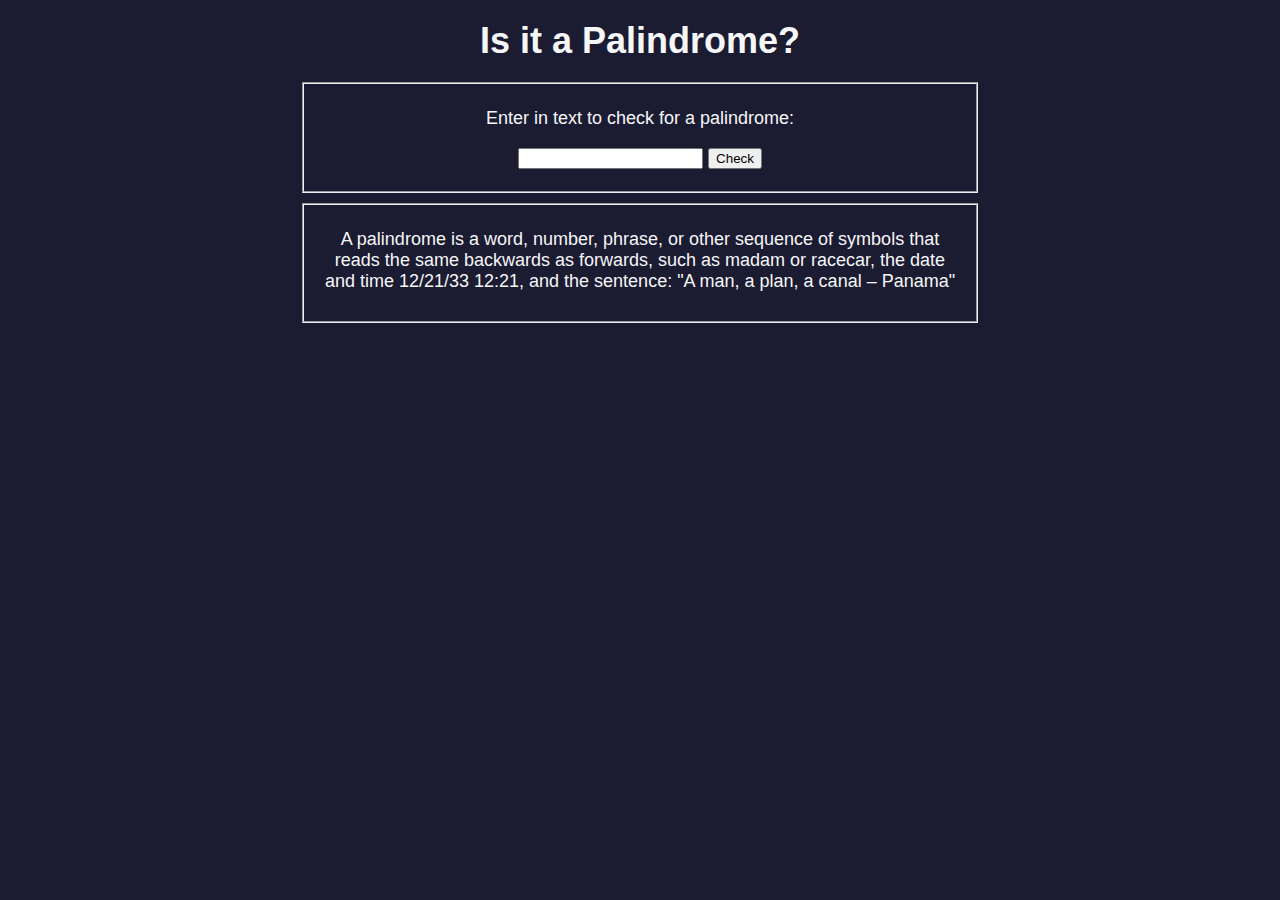
==== palindromeChecker/index.html @ 2a0c101b "Update" ====
<!DOCTYPE html>
<html lang="en">
    <head>
        <meta charset="UTF-8">
        <meta name="viewport" content="width=device-width, initial-scale=1.0">
        <title>Palindrome Checker</title>
        <link rel="stylesheet" href="styles.css"/>
    </head>
    <body>
        <main>
            <h1 id="heading">Is it a Palindrome?</h1>
            <div class="container">
                <fieldset id="checherBox">
                    <p>Enter in text to check for a palindrome:</p>
                    <form>
                        <input id="text-input" required/>
                        <button id="check-btn" type="submit">Check</button>
                    </form>
                    <div id="result">

                    </div>
                    
                </fieldset>
                <fieldset id="definition">
                    <p>
                        A palindrome is a word, number, phrase, 
                        or other sequence of symbols that reads 
                        the same backwards as forwards, such as 
                        madam or racecar, the date and time 12/21/33 12:21, 
                        and the sentence: "A man, a plan, a canal
                        – Panama"
                    </p>
                </fieldset>
            </div>
        </main>
    </body>
</html>
---- palindromeChecker/styles.css ----
:root {
    --light-grey: #f5f6f7;
    --dark-blue: #0a0a23;
    --fcc-blue: #1b1b32;
    --light-yellow: #fecc4c;
    --dark-yellow: #feac32;
    --light-pink: #ffadad;
    --dark-red: #850000;
    --light-green: #acd157;
  }
  

body {
    background-color: var(--fcc-blue);
    color: var(--light-grey);
    font-family: "Lato", Arial, Helvetica, sans-serif;
    font-size: 18px;
}

h1 {
    text-align: center;

} 

.container {
    width: 90%;
    max-width: 680px;
  }

  h1, .container {
    margin: 20px auto;
  }

fieldset,
label,
button,
input,
select {
  margin-bottom: 10px;
}

fieldset {
    text-align: center;
}
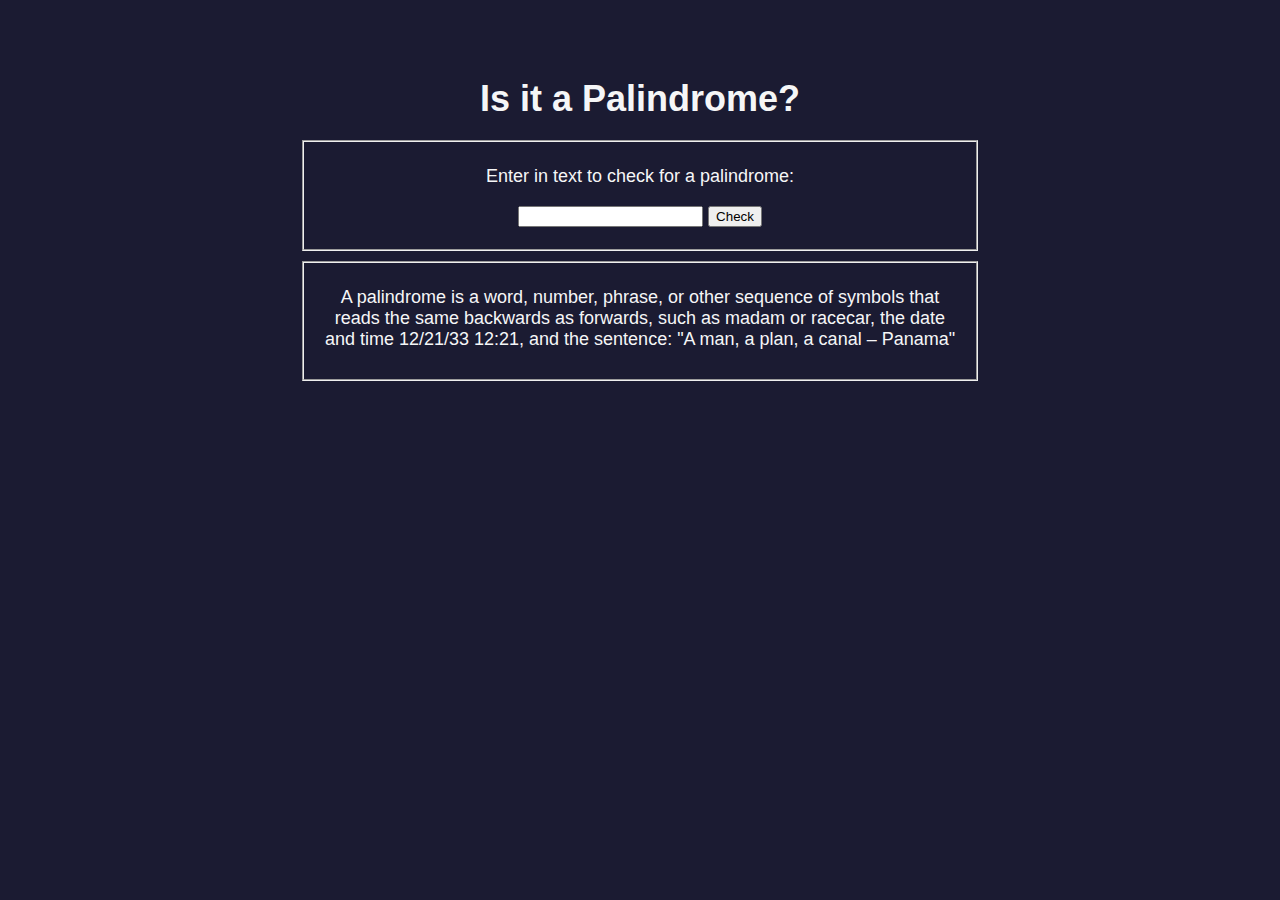
==== commit 79a0e373: "Update" ====
--- a/palindromeChecker/index.html
+++ b/palindromeChecker/index.html
@@ -12,13 +12,11 @@
             <div class="container">
                 <fieldset id="checherBox">
                     <p>Enter in text to check for a palindrome:</p>
-                    <form>
-                        <input id="text-input" required/>
+                    <form autocomplete="off" >
+                        <input id="text-input" type="text"/>
                         <button id="check-btn" type="submit">Check</button>
                     </form>
-                    <div id="result">
-
-                    </div>
+                    <div id="result"></div>
                     
                 </fieldset>
                 <fieldset id="definition">
@@ -33,5 +31,6 @@
                 </fieldset>
             </div>
         </main>
+        <script src="./script.js"></script>
     </body>
 </html>--- a/palindromeChecker/styles.css
+++ b/palindromeChecker/styles.css
@@ -15,6 +15,7 @@
     color: var(--light-grey);
     font-family: "Lato", Arial, Helvetica, sans-serif;
     font-size: 18px;
+    padding:50px;
 }
 
 h1 {
